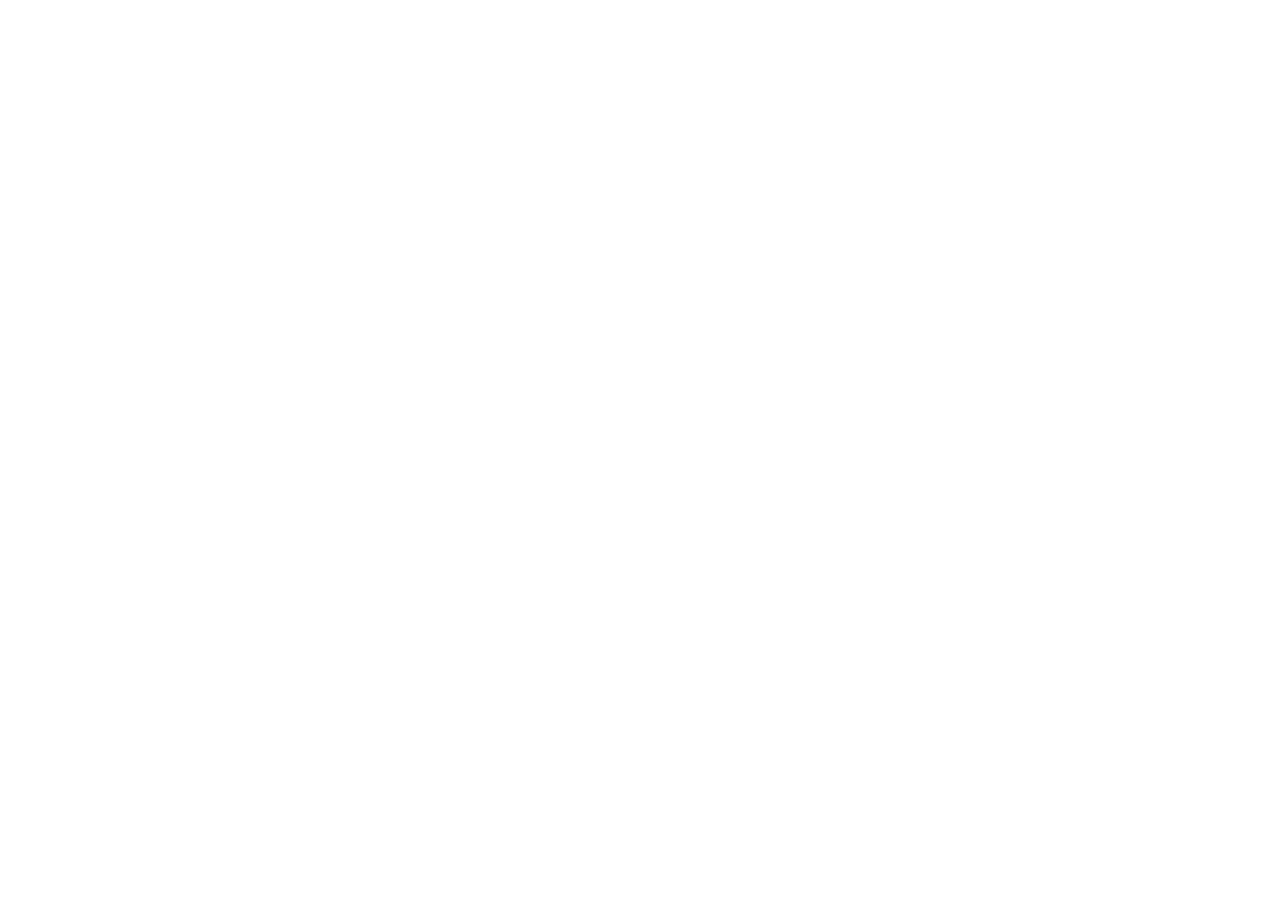
==== contact.html @ 262e6df7 "Edit Readme" ====
<!DOCTYPE html>
<html>

<head>
    <meta charset='utf-8'>
    <meta http-equiv='X-UA-Compatible' content='IE=edge'>
    <title>Contact</title>
    <meta name='viewport' content='width=device-width, initial-scale=1'>
    <link rel='stylesheet' type='text/css' media='screen' href='css/contact.css'>
</head>

<body>
    
</body>

</html>
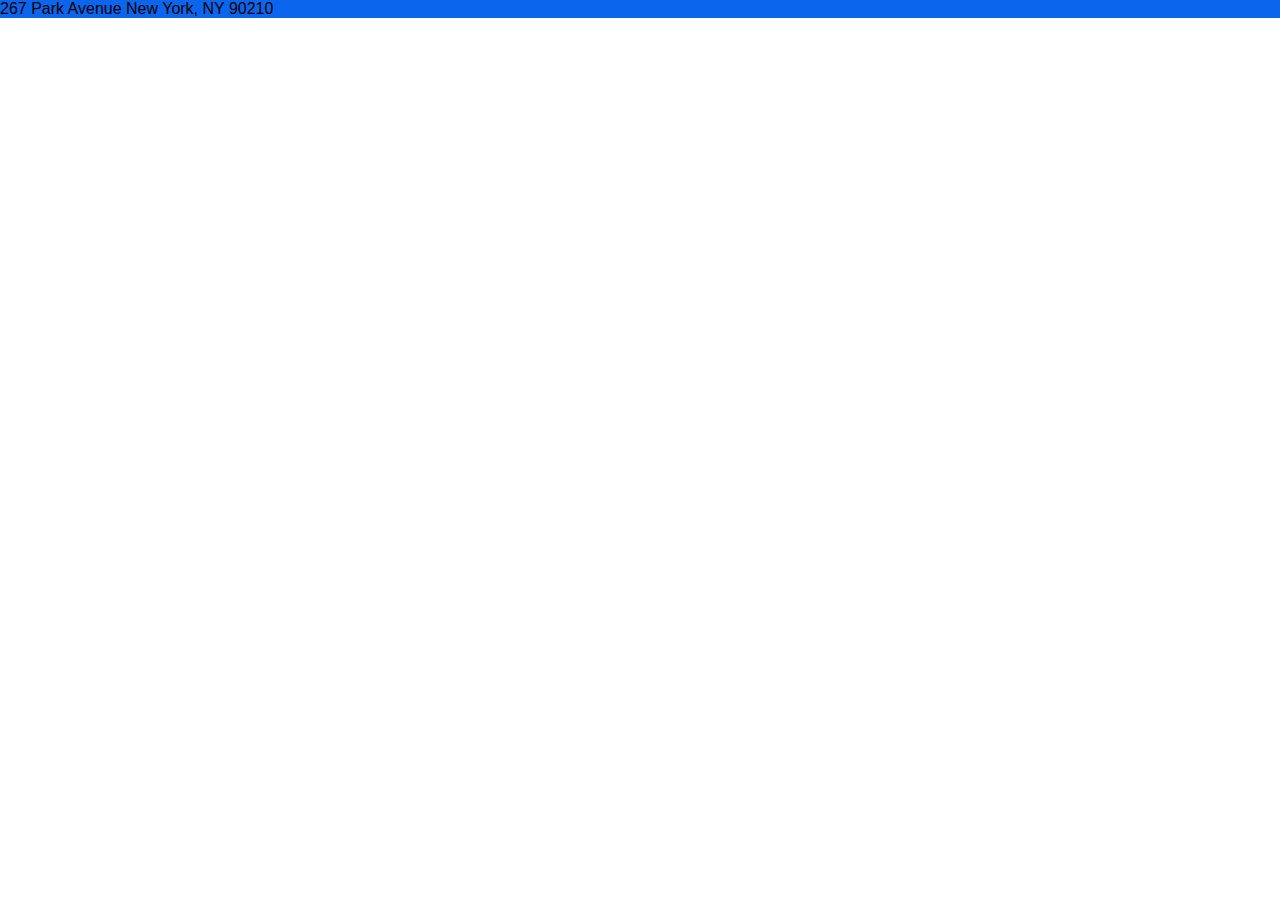
==== commit bbbb24b9: "Finish header" ====
--- a/contact.html
+++ b/contact.html
@@ -6,11 +6,35 @@
     <meta http-equiv='X-UA-Compatible' content='IE=edge'>
     <title>Contact</title>
     <meta name='viewport' content='width=device-width, initial-scale=1'>
+
+    <link rel="stylesheet" href="https://cdnjs.cloudflare.com/ajax/libs/font-awesome/6.1.2/css/all.min.css"
+        integrity="sha512-1sCRPdkRXhBV2PBLUdRb4tMg1w2YPf37qatUFeS7zlBy7jJI8Lf4VHwWfZZfpXtYSLy85pkm9GaYVYMfw5BC1A=="
+        crossorigin="anonymous" referrerpolicy="no-referrer" />
+    <link href="https://cdn.jsdelivr.net/npm/bootstrap@5.2.0/dist/css/bootstrap.min.css" rel="stylesheet"
+        integrity="sha384-gH2yIJqKdNHPEq0n4Mqa/HGKIhSkIHeL5AyhkYV8i59U5AR6csBvApHHNl/vI1Bx" crossorigin="anonymous">
     <link rel='stylesheet' type='text/css' media='screen' href='css/contact.css'>
 </head>
 
 <body>
-    
+    <header class="container-fluid bg-primary-blue p-2">
+        <div class="col-6 text-center row align-items-center justify-content-center">
+            <ul class="list-style-none col-3 d-inline-block border-end border-white m-0 text-white">
+                <li class="d-inline-block col-2"><i class="fa-brands fa-facebook-f"></i></li>
+                <li class="d-inline-block col-2"><i class="fa-brands fa-twitter"></i></li>
+                <li class="d-inline-block col-2"><i class="fa-brands fa-linkedin-in"></i></li>
+                <li class="d-inline-block col-2"><i class="fa-brands fa-instagram"></i></li>
+                <li class="d-inline-block col-2"><i class="fa-brands fa-google-plus-g"></i></li>
+            </ul>
+            <div class="location col-4 d-inline-block text-white">
+                <span><i class="bi bi-geo-alt"></i></span>
+                <span class="">267 Park Avenue New York, NY 90210</span>
+            </div>
+        </div>
+    </header>
+
+    <script src="https://cdn.jsdelivr.net/npm/bootstrap@5.2.0/dist/js/bootstrap.bundle.min.js"
+        integrity="sha384-A3rJD856KowSb7dwlZdYEkO39Gagi7vIsF0jrRAoQmDKKtQBHUuLZ9AsSv4jD4Xa"
+        crossorigin="anonymous"></script>
 </body>
 
 </html>--- a/css/contact.css
+++ b/css/contact.css
@@ -0,0 +1,22 @@
+/* 
+*** Rest Style
+*/
+
+* {
+  margin: 0;
+  padding: 0;
+  box-sizing: border-box;
+  font-family: Arial, Helvetica, sans-serif;
+}
+
+/* 
+*** Global Style
+*/
+
+.list-style-none {
+  list-style: none;
+}
+
+.bg-primary-blue {
+  background-color: #0c65ed;
+}
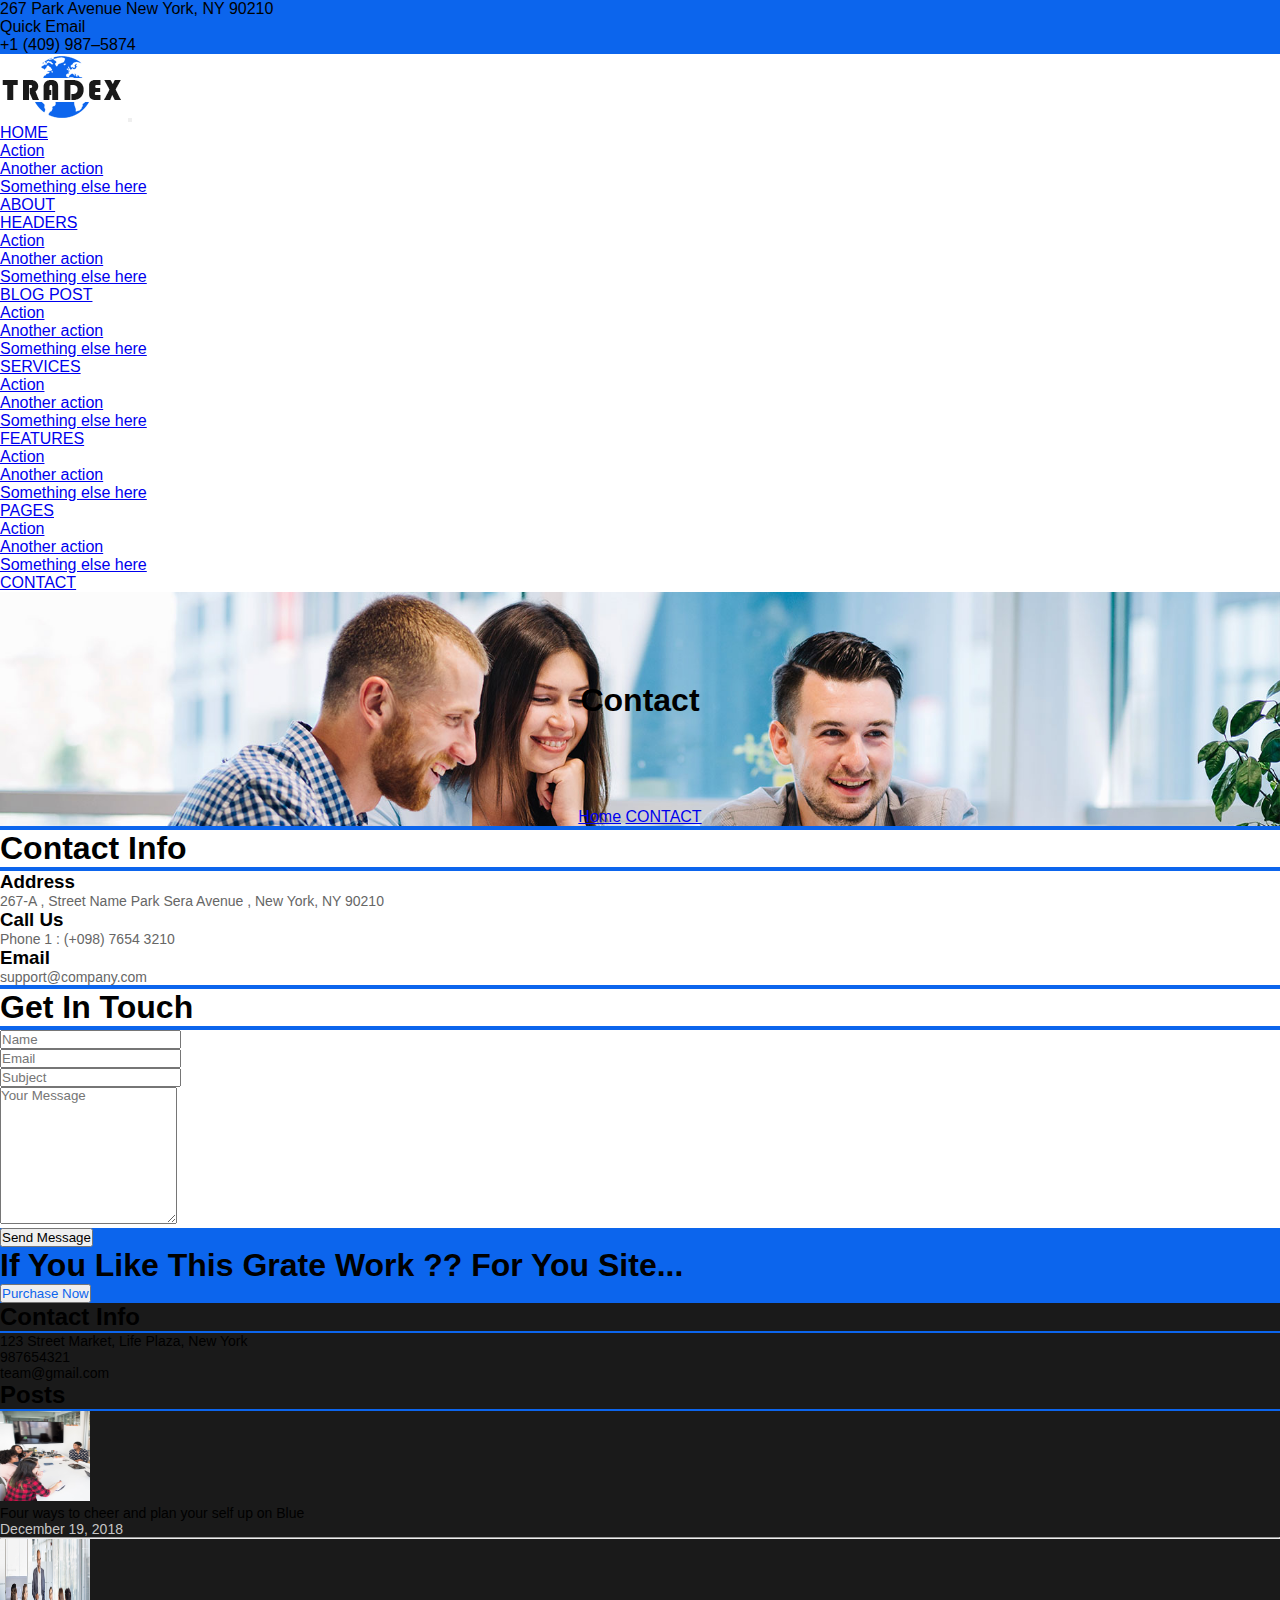
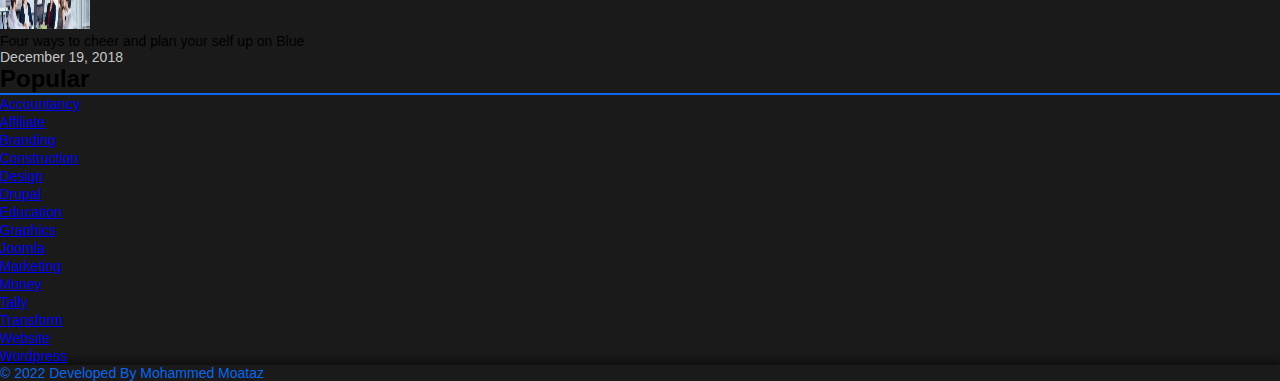
==== commit 73de7724: "JavaScript and some HTML sections" ====
--- a/contact.html
+++ b/contact.html
@@ -16,25 +16,331 @@
 </head>
 
 <body>
-    <header class="container-fluid bg-primary-blue p-2">
-        <div class="col-6 text-center row align-items-center justify-content-center">
-            <ul class="list-style-none col-3 d-inline-block border-end border-white m-0 text-white">
-                <li class="d-inline-block col-2"><i class="fa-brands fa-facebook-f"></i></li>
-                <li class="d-inline-block col-2"><i class="fa-brands fa-twitter"></i></li>
-                <li class="d-inline-block col-2"><i class="fa-brands fa-linkedin-in"></i></li>
-                <li class="d-inline-block col-2"><i class="fa-brands fa-instagram"></i></li>
-                <li class="d-inline-block col-2"><i class="fa-brands fa-google-plus-g"></i></li>
-            </ul>
-            <div class="location col-4 d-inline-block text-white">
-                <span><i class="bi bi-geo-alt"></i></span>
-                <span class="">267 Park Avenue New York, NY 90210</span>
-            </div>
-        </div>
-    </header>
-
+    <!--------------------------------------------- Header Section --------------------------------------------->
+    <section class="container-fluid">
+        <header class="bg-primary-blue row justify-content-evenly p-3">
+            <div class="col-5 text-center align-items-center">
+                <ul class="list-style-none col-4 d-inline-block border-end border-white m-0 text-white">
+                    <li class="d-inline-block col-2"><i class="fa-brands fa-facebook-f"></i></li>
+                    <li class="d-inline-block col-2"><i class="fa-brands fa-twitter"></i></li>
+                    <li class="d-inline-block col-2"><i class="fa-brands fa-linkedin-in"></i></li>
+                    <li class="d-inline-block col-2"><i class="fa-brands fa-instagram"></i></li>
+                    <li class="d-inline-block col-2"><i class="fa-brands fa-google-plus-g"></i></li>
+                </ul>
+                <div class="col-6 d-inline-block text-white">
+                    <span><i class="fa-solid fa-location-dot"></i></span>
+                    <span>267 Park Avenue New York, NY 90210</span>
+                </div>
+            </div>
+            <div class="col-4 text-center text-white">
+                <div class="col-3 d-inline-block border-end border-white">
+                    <span class="me-2"><i class="fa-solid fa-envelope"></i></span>
+                    <span>Quick Email</span>
+                </div>
+                <div class="col-4 d-inline-block text-white">
+                    <span><i class="fa-solid fa-phone"></i></span>
+                    <a tel="+1 (409) 987–5874">+1 (409) 987–5874</a>
+                </div>
+            </div>
+        </header>
+    </section>
+
+    <!--------------------------------------------- Navigation Bar Section --------------------------------------------->
+    <section class="container-fluid p-0 sticky-top">
+        <nav class="navbar navbar-expand-lg bg-white">
+            <div class="container-fluid col-8">
+                <a class="navbar-brand p-4" href="#"><img src="./images/Trade-X-logo.png" class="img-fluid"
+                        alt="Tradex logo" /></a>
+                <button class="navbar-toggler" type="button" data-bs-toggle="collapse"
+                    data-bs-target="#navbarNavDropdown" aria-controls="navbarNavDropdown" aria-expanded="false"
+                    aria-label="Toggle navigation">
+                    <span class="navbar-toggler-icon"></span>
+                </button>
+                <div class="collapse navbar-collapse justify-content-end" id="navbarNavDropdown">
+                    <ul class="navbar-nav">
+                        <li class="nav-item dropdown">
+                            <a class="nav-link dropdown-toggle" href="#" role="button" data-bs-toggle="dropdown"
+                                aria-expanded="false">
+                                HOME
+                            </a>
+                            <ul class="dropdown-menu">
+                                <li><a class="dropdown-item" href="#">Action</a></li>
+                                <li><a class="dropdown-item" href="#">Another action</a></li>
+                                <li><a class="dropdown-item" href="#">Something else here</a></li>
+                            </ul>
+                        </li>
+                        <li class="nav-item">
+                            <a class="nav-link" href="#">ABOUT</a>
+                        </li>
+                        <li class="nav-item dropdown">
+                            <a class="nav-link dropdown-toggle" href="#" role="button" data-bs-toggle="dropdown"
+                                aria-expanded="false">
+                                HEADERS
+                            </a>
+                            <ul class="dropdown-menu">
+                                <li><a class="dropdown-item" href="#">Action</a></li>
+                                <li><a class="dropdown-item" href="#">Another action</a></li>
+                                <li><a class="dropdown-item" href="#">Something else here</a></li>
+                            </ul>
+                        </li>
+                        <li class="nav-item dropdown">
+                            <a class="nav-link dropdown-toggle" href="#" role="button" data-bs-toggle="dropdown"
+                                aria-expanded="false">
+                                BLOG POST
+                            </a>
+                            <ul class="dropdown-menu">
+                                <li><a class="dropdown-item" href="#">Action</a></li>
+                                <li><a class="dropdown-item" href="#">Another action</a></li>
+                                <li><a class="dropdown-item" href="#">Something else here</a></li>
+                            </ul>
+                        </li>
+                        <li class="nav-item dropdown">
+                            <a class="nav-link dropdown-toggle" href="#" role="button" data-bs-toggle="dropdown"
+                                aria-expanded="false">
+                                SERVICES
+                            </a>
+                            <ul class="dropdown-menu">
+                                <li><a class="dropdown-item" href="#">Action</a></li>
+                                <li><a class="dropdown-item" href="#">Another action</a></li>
+                                <li><a class="dropdown-item" href="#">Something else here</a></li>
+                            </ul>
+                        </li>
+                        <li class="nav-item dropdown">
+                            <a class="nav-link dropdown-toggle" href="#" role="button" data-bs-toggle="dropdown"
+                                aria-expanded="false">
+                                FEATURES
+                            </a>
+                            <ul class="dropdown-menu">
+                                <li><a class="dropdown-item" href="#">Action</a></li>
+                                <li><a class="dropdown-item" href="#">Another action</a></li>
+                                <li><a class="dropdown-item" href="#">Something else here</a></li>
+                            </ul>
+                        </li>
+                        <li class="nav-item dropdown">
+                            <a class="nav-link dropdown-toggle" href="#" role="button" data-bs-toggle="dropdown"
+                                aria-expanded="false">
+                                PAGES
+                            </a>
+                            <ul class="dropdown-menu">
+                                <li><a class="dropdown-item" href="#">Action</a></li>
+                                <li><a class="dropdown-item" href="#">Another action</a></li>
+                                <li><a class="dropdown-item" href="#">Something else here</a></li>
+                            </ul>
+                        </li>
+                        <li class="nav-item">
+                            <a class="nav-link" href="#">CONTACT</a>
+                        </li>
+                    </ul>
+                </div>
+            </div>
+        </nav>
+    </section>
+
+    <!--------------------------------------------- Home Section --------------------------------------------->
+    <section id="home" class="home position-relative">
+        <div class="bg-dark bg-opacity-75 text-center">
+            <header class="text-white">
+                <h1 class="m-0 fs-1">Contact</h1>
+            </header>
+            <div class="footer p-4 bg-black bg-opacity-50 hstack gap-3 justify-content-center text-white">
+                <span><a href="./index.html" class="text-white text-decoration-none">Home</a></span>
+                <span><i class="fa-solid fa-angle-right"></i></span>
+                <span><a href="#" class="text-white-50 text-decoration-none">CONTACT</a></span>
+            </div>
+        </div>
+    </section>
+
+    <!--------------------------------------------- Contact Info Section --------------------------------------------->
+    <section id="contact-info" class="container-fluid col-8 pt-5">
+        <header class="row justify-content-center align-items-center align-items-center mt-5">
+            <div class="col-1">
+                <div class="bg-primary-blue primary-blue h-2 bg-opacity-100 col-6 ms-auto"></div>
+                <div class="bg-primary-blue primary-blue mt-1 h-2 bg-opacity-100"></div>
+            </div>
+            <h1 class="col-3 text-center">Contact Info</h1>
+            <div class="col-1">
+                <div class="bg-primary-blue primary-blue h-2 bg-opacity-100 col-6"></div>
+                <div class="bg-primary-blue primary-blue mt-1 h-2 bg-opacity-100"></div>
+            </div>
+        </header>
+        <div class="row justify-content-evenly mt-5 text-center">
+            <div class="col-3">
+                <span class="f-3 primary-blue"><i class="fa-solid fa-location-dot"></i></span>
+                <h3 class="fs-5 fw-semibold mt-3">Address</h3>
+                <p class="text-gray fx-14 mt-4">267-A , Street Name Park Sera Avenue , New York, NY 90210</p>
+            </div>
+            <div class="col-3">
+                <span class="f-3 primary-blue"><i class="fa-solid fa-phone-volume"></i></span>
+                <h3 class="fs-5 fw-semibold mt-3">Call Us</h3>
+                <p class="text-gray fx-14 mt-4">Phone 1 : (+098) 7654 3210</p>
+            </div>
+            <div class="col-3">
+                <span class="f-3 primary-blue"><i class="fa-solid fa-envelope"></i></span>
+                <h3 class="fs-5 fw-semibold mt-3">Email</h3>
+                <p class="text-gray fx-14 mt-4">support@company.com</p>
+            </div>
+        </div>
+    </section>
+
+    <!--------------------------------------------- Get In Touch Section --------------------------------------------->
+    <section class="container-fluid col-8 pt-5">
+        <header class="row justify-content-center align-items-center my-5">
+            <div class="col-1">
+                <div class="bg-primary-blue primary-blue h-2 bg-opacity-100 col-6 ms-auto"></div>
+                <div class="bg-primary-blue primary-blue mt-1 h-2 bg-opacity-100"></div>
+            </div>
+            <h1 class="col-3 text-center">Get In Touch</h1>
+            <div class="col-1">
+                <div class="bg-primary-blue primary-blue h-2 bg-opacity-100 col-6"></div>
+                <div class="bg-primary-blue primary-blue mt-1 h-2 bg-opacity-100"></div>
+            </div>
+        </header>
+        <form id="form" class="row justify-content-start">
+            <div class="d-flex justify-content-between">
+                <div class="col-3 mb-5 d-inline-block border-bottom border-dark">
+                    <input type="text" class="form-control rounded-0 border-0" name="name" placeholder="Name"
+                        required />
+                </div>
+                <div class="col-3 mb-5 d-inline-block border-bottom border-dark">
+                    <input type="email" class="form-control rounded-0 border-0" name="email" placeholder="Email"
+                        required />
+                </div>
+                <div class="col-3 mb-5 d-inline-block border-bottom border-dark">
+                    <input type="text" class="form-control rounded-0 border-0" name="subject" placeholder="Subject"
+                        required />
+                </div>
+            </div>
+            <div class="col-12 mb-5 border-bottom border-dark">
+                <textarea class="form-control rounded-0 border-0" rows="9" name="message" placeholder="Your Message"
+                    required></textarea>
+            </div>
+            <div class="col-2 mb-5 rounded-5 bg-primary-blue p-2 text-center">
+                <button class="bg-transparent border-0 text-white fw-semibold fs-5" id="submitButton">Send
+                    Message</button>
+            </div>
+        </form>
+    </section>
+
+    <!--------------------------------------------- Purchase Section --------------------------------------------->
+    <section class="container-fluid bg-primary-blue">
+        <div class="row col-10 m-auto justify-content-center align-items-center text-center">
+            <div class="col-8 d-flex align-items-center">
+                <div class="col-2 d-inline-block">
+                    <span class="text-white f-7 opacity-25"><i class="fa-solid fa-phone-volume"></i></span>
+                </div>
+                <div class="col-7 d-inline-block">
+                    <h1 class="text-white fs-3">If You Like This Grate Work ?? For You Site...</h1>
+                </div>
+            </div>
+            <div class="col-2">
+                <button
+                    class="col-12 rounded-5 bg-white primary-blue p-2 text-center border-0 fw-semibold fs-5">Purchase
+                    Now</button>
+            </div>
+        </div>
+    </section>
+
+    <!--------------------------------------------- Footer Section --------------------------------------------->
+    <footer class="pt-5 bg-footer-dark text-white">
+        <div class="container">
+            <div class="mt-5 m-auto row justify-content-between">
+                <div class="col-4">
+                    <header>
+                        <h2>Contact Info</h2>
+                        <div class="bg-primary-blue primary-blue h-2 bg-opacity-100 col-2 mb-3"></div>
+                    </header>
+                    <ul class="list-style-none p-0">
+                        <li class="my-3 fx-14"><span class="pe-2 fs-5"><i
+                                    class="fa-solid fa-location-dot"></i></span>123
+                            Street Market, Life Plaza, New York
+                        </li>
+                        <li class="my-3 fx-14"><span class="pe-2 fs-5"><i
+                                    class="fa-solid fa-phone-volume"></i></span>987654321</li>
+                        <li class="my-3 fx-14"><span class="pe-2 fs-5"><i
+                                    class="fa-solid fa-envelope"></i></span>team@gmail.com</li>
+                    </ul>
+                </div>
+                <div class="col-4">
+                    <header>
+                        <h2>Posts</h2>
+                        <div class="bg-primary-blue primary-blue h-2 bg-opacity-100 col-2 mb-3"></div>
+                    </header>
+                    <div class="d-flex justify-content-between">
+                        <div>
+                            <img src="./images/gallary2-1.png" class="img-90">
+                        </div>
+                        <div class="col-9 px-3">
+                            <p class="fx-14">Four ways to cheer and plan your self up on Blue</p>
+                            <p class="fx-14 text-gray-light"><span class="pe-2"><i
+                                        class="fa-solid fa-calendar-days"></i></span>December 19, 2018</p>
+                        </div>
+                    </div>
+                    <hr />
+                    <div class="mt-3 d-flex justify-content-between">
+                        <div>
+                            <img src="./images/bg3.jpg" class="img-90">
+                        </div>
+                        <div class="col-9 px-3">
+                            <p class="fx-14">Four ways to cheer and plan your self up on Blue</p>
+                            <p class="fx-14 text-gray-light"><span class="pe-2"><i
+                                        class="fa-solid fa-calendar-days"></i></span>December 19, 2018</p>
+                        </div>
+                    </div>
+                </div>
+                <div class="col-4">
+                    <header>
+                        <h2>Popular</h2>
+                        <div class="bg-primary-blue primary-blue h-2 bg-opacity-100 col-2 mb-3"></div>
+                    </header>
+                    <div class="pt-5">
+                        <div class="my-3 me-3 d-inline-block"><a href="#"
+                                class="text-decoration-none text-black bg-white p-2 rounded-4 fx-14">Accountancy</a>
+                        </div>
+                        <div class="my-3 me-3 d-inline-block"><a href="#"
+                                class="text-decoration-none text-black bg-white p-2 rounded-4 fx-14">Affiliate</a></div>
+                        <div class="my-3 me-3 d-inline-block"><a href="#"
+                                class="text-decoration-none text-black bg-white p-2 rounded-4 fx-14">Branding</a></div>
+                        <div class="my-3 me-3 d-inline-block"><a href="#"
+                                class="text-decoration-none text-black bg-white p-2 rounded-4 fx-14">Construction</a>
+                        </div>
+                        <div class="my-3 me-3 d-inline-block"><a href="#"
+                                class="text-decoration-none text-black bg-white p-2 rounded-4 fx-14">Design</a></div>
+                        <div class="my-3 me-3 d-inline-block"><a href="#"
+                                class="text-decoration-none text-black bg-white p-2 rounded-4 fx-14">Drupal</a></div>
+                        <div class="my-3 me-3 d-inline-block"><a href="#"
+                                class="text-decoration-none text-black bg-white p-2 rounded-4 fx-14">Education</a></div>
+                        <div class="my-3 me-3 d-inline-block"><a href="#"
+                                class="text-decoration-none text-black bg-white p-2 rounded-4 fx-14">Graphics</a></div>
+                        <div class="my-3 me-3 d-inline-block"><a href="#"
+                                class="text-decoration-none text-black bg-white p-2 rounded-4 fx-14">Joomla</a></div>
+                        <div class="my-3 me-3 d-inline-block"><a href="#"
+                                class="text-decoration-none text-black bg-white p-2 rounded-4 fx-14">Marketing</a></div>
+                        <div class="my-3 me-3 d-inline-block"><a href="#"
+                                class="text-decoration-none text-black bg-white p-2 rounded-4 fx-14">Money</a></div>
+                        <div class="my-3 me-3 d-inline-block"><a href="#"
+                                class="text-decoration-none text-black bg-white p-2 rounded-4 fx-14">Tally</a></div>
+                        <div class="my-3 me-3 d-inline-block"><a href="#"
+                                class="text-decoration-none text-black bg-white p-2 rounded-4 fx-14">Transform</a></div>
+                        <div class="my-3 me-3 d-inline-block"><a href="#"
+                                class="text-decoration-none text-black bg-white p-2 rounded-4 fx-14">Website</a></div>
+                        <div class="my-3 me-3 d-inline-block"><a href="#"
+                                class="text-decoration-none text-black bg-white p-2 rounded-4 fx-14">Wordpress</a></div>
+                    </div>
+                </div>
+            </div>
+        </div>
+        <div class="footer-bottom text-center p-4 mt-5">
+            <p class="fx-14 m-0 primary-blue">&copy; 2022 Developed By Mohammed Moataz</p>
+        </div>
+    </footer>
+
+    <!-- JavaScript -->
     <script src="https://cdn.jsdelivr.net/npm/bootstrap@5.2.0/dist/js/bootstrap.bundle.min.js"
         integrity="sha384-A3rJD856KowSb7dwlZdYEkO39Gagi7vIsF0jrRAoQmDKKtQBHUuLZ9AsSv4jD4Xa"
         crossorigin="anonymous"></script>
+
+    <!-- custom js -->
+    <script src="js/contact.js"></script>
 </body>
 
 </html>--- a/css/contact.css
+++ b/css/contact.css
@@ -20,3 +20,88 @@
 .bg-primary-blue {
   background-color: #0c65ed;
 }
+
+.primary-blue {
+  color: #0c65ed;
+}
+
+.img-90 {
+  width: 90px;
+  height: 90px;
+}
+
+.h-100 {
+  height: 100%;
+}
+
+.h-2 {
+  height: 2px;
+}
+
+.f-3 {
+  font-size: 3rem;
+}
+
+.f-7 {
+  font-size: 7rem;
+}
+
+.fx-14 {
+  font-size: 14px;
+}
+
+.text-gray {
+  color: #666666;
+}
+
+.text-gray-light {
+  color: #c6c6c6;
+}
+
+.top-5 {
+  top: 3%;
+}
+
+.start-7 {
+  left: 7%;
+}
+
+/*
+*** Carousel
+*/
+
+.h-900px {
+  height: 900px;
+}
+
+.carousel-caption {
+  bottom: 8.25rem;
+}
+
+.carousel-indicators [data-bs-target] {
+  width: 15px;
+  height: 15px;
+}
+
+/*
+*** Home Section
+*/
+
+#home {
+  background-image: url(../images/slider1.jpg);
+  background-size: cover;
+  text-align: center;
+  z-index: 0;
+}
+
+.home > div > header {
+  padding: 7%;
+}
+
+.footer-bottom {
+  box-shadow: 0 -0.3rem 0.5rem rgb(0 0 0 / 50%) !important;
+}
+
+.bg-footer-dark {
+  background-color: #1a1a1a;
+}
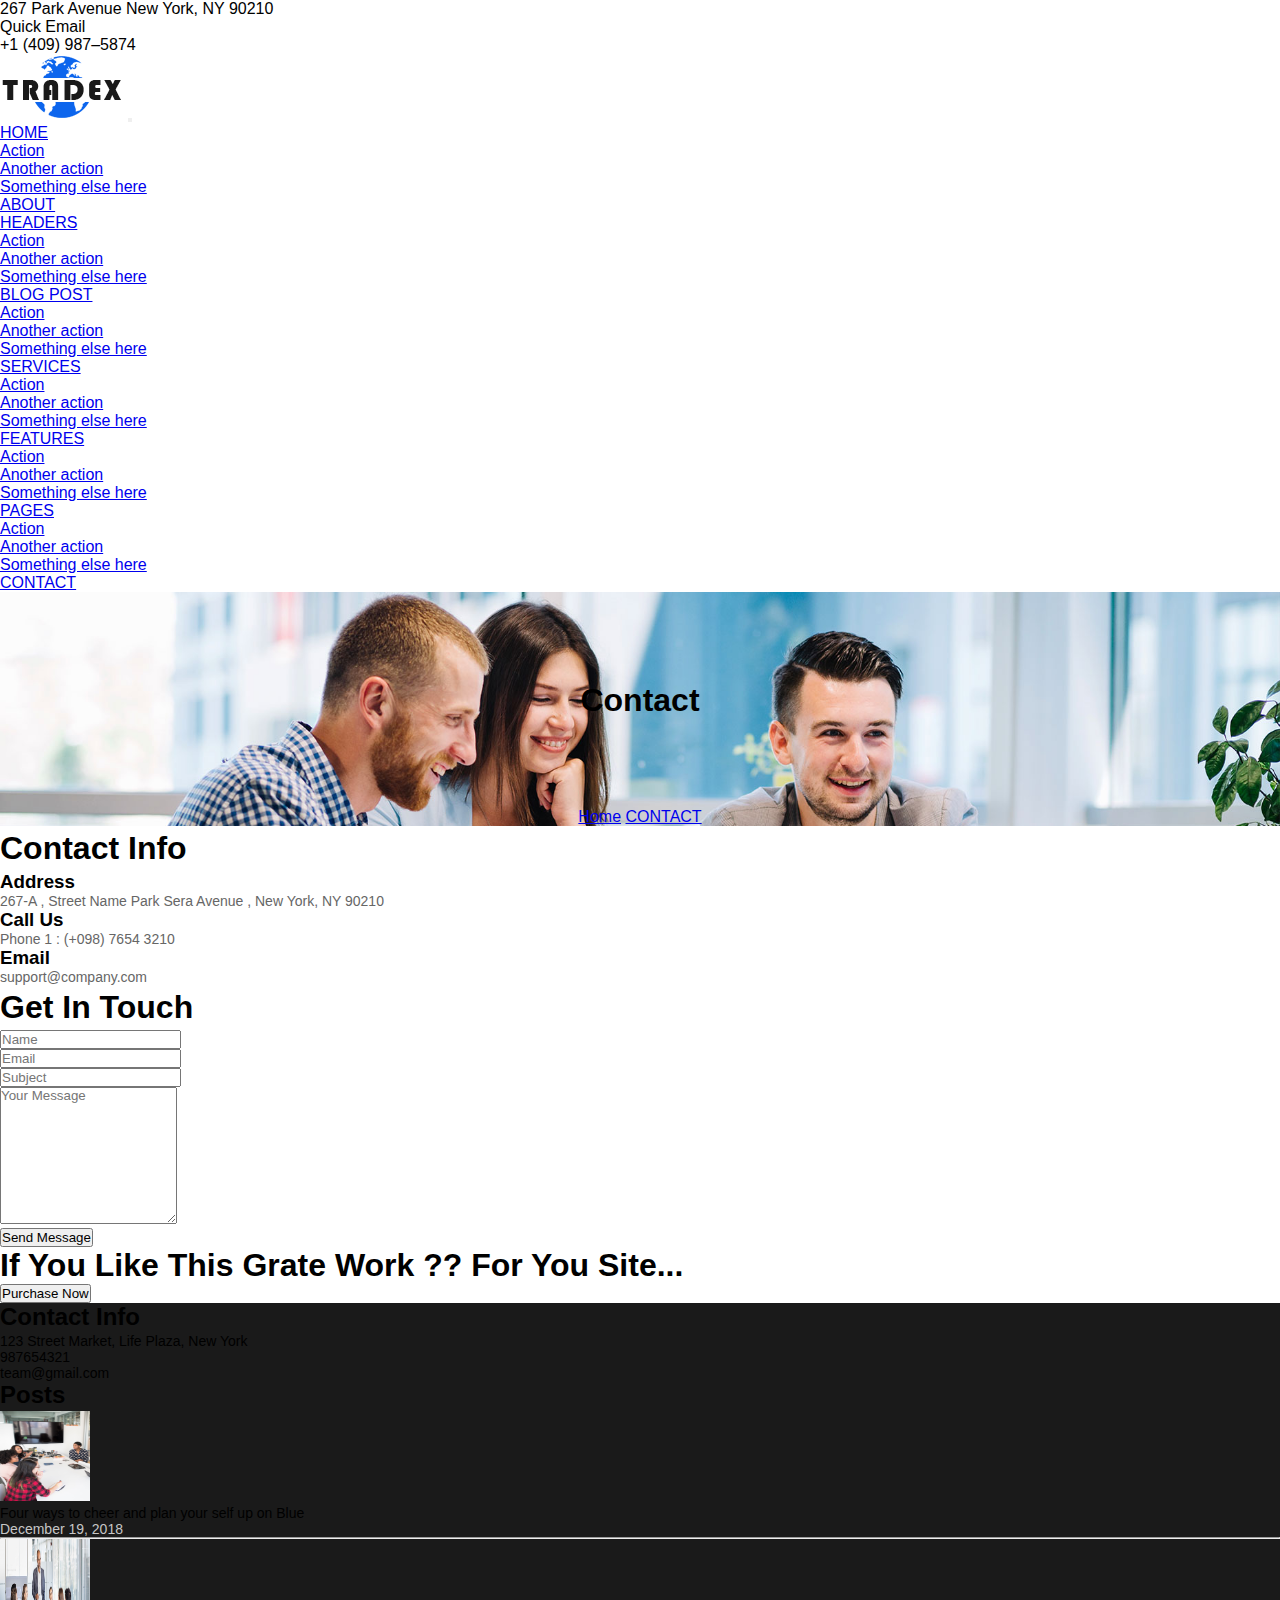
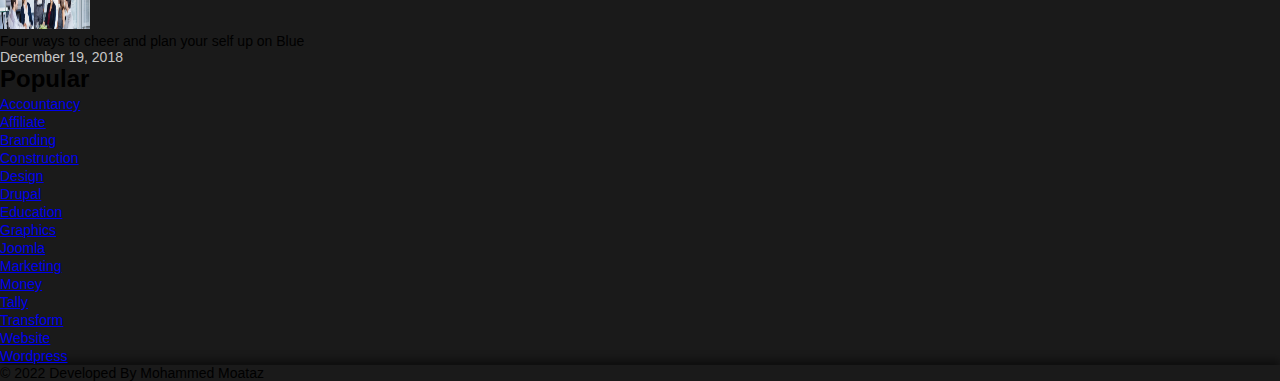
==== commit f1cbe27c: "last one" ====
--- a/contact.html
+++ b/contact.html
@@ -18,7 +18,7 @@
 <body>
     <!--------------------------------------------- Header Section --------------------------------------------->
     <section class="container-fluid">
-        <header class="bg-primary-blue row justify-content-evenly p-3">
+        <header class="bg-primary row justify-content-evenly p-3">
             <div class="col-5 text-center align-items-center">
                 <ul class="list-style-none col-4 d-inline-block border-end border-white m-0 text-white">
                     <li class="d-inline-block col-2"><i class="fa-brands fa-facebook-f"></i></li>
@@ -154,28 +154,28 @@
     <section id="contact-info" class="container-fluid col-8 pt-5">
         <header class="row justify-content-center align-items-center align-items-center mt-5">
             <div class="col-1">
-                <div class="bg-primary-blue primary-blue h-2 bg-opacity-100 col-6 ms-auto"></div>
-                <div class="bg-primary-blue primary-blue mt-1 h-2 bg-opacity-100"></div>
+                <div class="bg-primary text-primary h-2 bg-opacity-100 col-6 ms-auto"></div>
+                <div class="bg-primary text-primary mt-1 h-2 bg-opacity-100"></div>
             </div>
             <h1 class="col-3 text-center">Contact Info</h1>
             <div class="col-1">
-                <div class="bg-primary-blue primary-blue h-2 bg-opacity-100 col-6"></div>
-                <div class="bg-primary-blue primary-blue mt-1 h-2 bg-opacity-100"></div>
+                <div class="bg-primary text-primary h-2 bg-opacity-100 col-6"></div>
+                <div class="bg-primary text-primary mt-1 h-2 bg-opacity-100"></div>
             </div>
         </header>
         <div class="row justify-content-evenly mt-5 text-center">
             <div class="col-3">
-                <span class="f-3 primary-blue"><i class="fa-solid fa-location-dot"></i></span>
+                <span class="f-3 text-primary"><i class="fa-solid fa-location-dot"></i></span>
                 <h3 class="fs-5 fw-semibold mt-3">Address</h3>
                 <p class="text-gray fx-14 mt-4">267-A , Street Name Park Sera Avenue , New York, NY 90210</p>
             </div>
             <div class="col-3">
-                <span class="f-3 primary-blue"><i class="fa-solid fa-phone-volume"></i></span>
+                <span class="f-3 text-primary"><i class="fa-solid fa-phone-volume"></i></span>
                 <h3 class="fs-5 fw-semibold mt-3">Call Us</h3>
                 <p class="text-gray fx-14 mt-4">Phone 1 : (+098) 7654 3210</p>
             </div>
             <div class="col-3">
-                <span class="f-3 primary-blue"><i class="fa-solid fa-envelope"></i></span>
+                <span class="f-3 text-primary"><i class="fa-solid fa-envelope"></i></span>
                 <h3 class="fs-5 fw-semibold mt-3">Email</h3>
                 <p class="text-gray fx-14 mt-4">support@company.com</p>
             </div>
@@ -186,13 +186,13 @@
     <section class="container-fluid col-8 pt-5">
         <header class="row justify-content-center align-items-center my-5">
             <div class="col-1">
-                <div class="bg-primary-blue primary-blue h-2 bg-opacity-100 col-6 ms-auto"></div>
-                <div class="bg-primary-blue primary-blue mt-1 h-2 bg-opacity-100"></div>
+                <div class="bg-primary text-primary h-2 bg-opacity-100 col-6 ms-auto"></div>
+                <div class="bg-primary text-primary mt-1 h-2 bg-opacity-100"></div>
             </div>
             <h1 class="col-3 text-center">Get In Touch</h1>
             <div class="col-1">
-                <div class="bg-primary-blue primary-blue h-2 bg-opacity-100 col-6"></div>
-                <div class="bg-primary-blue primary-blue mt-1 h-2 bg-opacity-100"></div>
+                <div class="bg-primary text-primary h-2 bg-opacity-100 col-6"></div>
+                <div class="bg-primary text-primary mt-1 h-2 bg-opacity-100"></div>
             </div>
         </header>
         <form id="form" class="row justify-content-start">
@@ -214,7 +214,7 @@
                 <textarea class="form-control rounded-0 border-0" rows="9" name="message" placeholder="Your Message"
                     required></textarea>
             </div>
-            <div class="col-2 mb-5 rounded-5 bg-primary-blue p-2 text-center">
+            <div class="col-2 mb-5 rounded-5 bg-primary p-2 text-center">
                 <button class="bg-transparent border-0 text-white fw-semibold fs-5" id="submitButton">Send
                     Message</button>
             </div>
@@ -222,7 +222,7 @@
     </section>
 
     <!--------------------------------------------- Purchase Section --------------------------------------------->
-    <section class="container-fluid bg-primary-blue">
+    <section class="container-fluid bg-primary">
         <div class="row col-10 m-auto justify-content-center align-items-center text-center">
             <div class="col-8 d-flex align-items-center">
                 <div class="col-2 d-inline-block">
@@ -234,7 +234,7 @@
             </div>
             <div class="col-2">
                 <button
-                    class="col-12 rounded-5 bg-white primary-blue p-2 text-center border-0 fw-semibold fs-5">Purchase
+                    class="col-12 rounded-5 bg-white text-primary p-2 text-center border-0 fw-semibold fs-5">Purchase
                     Now</button>
             </div>
         </div>
@@ -247,7 +247,7 @@
                 <div class="col-4">
                     <header>
                         <h2>Contact Info</h2>
-                        <div class="bg-primary-blue primary-blue h-2 bg-opacity-100 col-2 mb-3"></div>
+                        <div class="bg-primary text-primary h-2 bg-opacity-100 col-2 mb-3"></div>
                     </header>
                     <ul class="list-style-none p-0">
                         <li class="my-3 fx-14"><span class="pe-2 fs-5"><i
@@ -263,7 +263,7 @@
                 <div class="col-4">
                     <header>
                         <h2>Posts</h2>
-                        <div class="bg-primary-blue primary-blue h-2 bg-opacity-100 col-2 mb-3"></div>
+                        <div class="bg-primary text-primary h-2 bg-opacity-100 col-2 mb-3"></div>
                     </header>
                     <div class="d-flex justify-content-between">
                         <div>
@@ -290,7 +290,7 @@
                 <div class="col-4">
                     <header>
                         <h2>Popular</h2>
-                        <div class="bg-primary-blue primary-blue h-2 bg-opacity-100 col-2 mb-3"></div>
+                        <div class="bg-primary text-primary h-2 bg-opacity-100 col-2 mb-3"></div>
                     </header>
                     <div class="pt-5">
                         <div class="my-3 me-3 d-inline-block"><a href="#"
@@ -330,7 +330,7 @@
             </div>
         </div>
         <div class="footer-bottom text-center p-4 mt-5">
-            <p class="fx-14 m-0 primary-blue">&copy; 2022 Developed By Mohammed Moataz</p>
+            <p class="fx-14 m-0 text-primary">&copy; 2022 Developed By Mohammed Moataz</p>
         </div>
     </footer>
 
